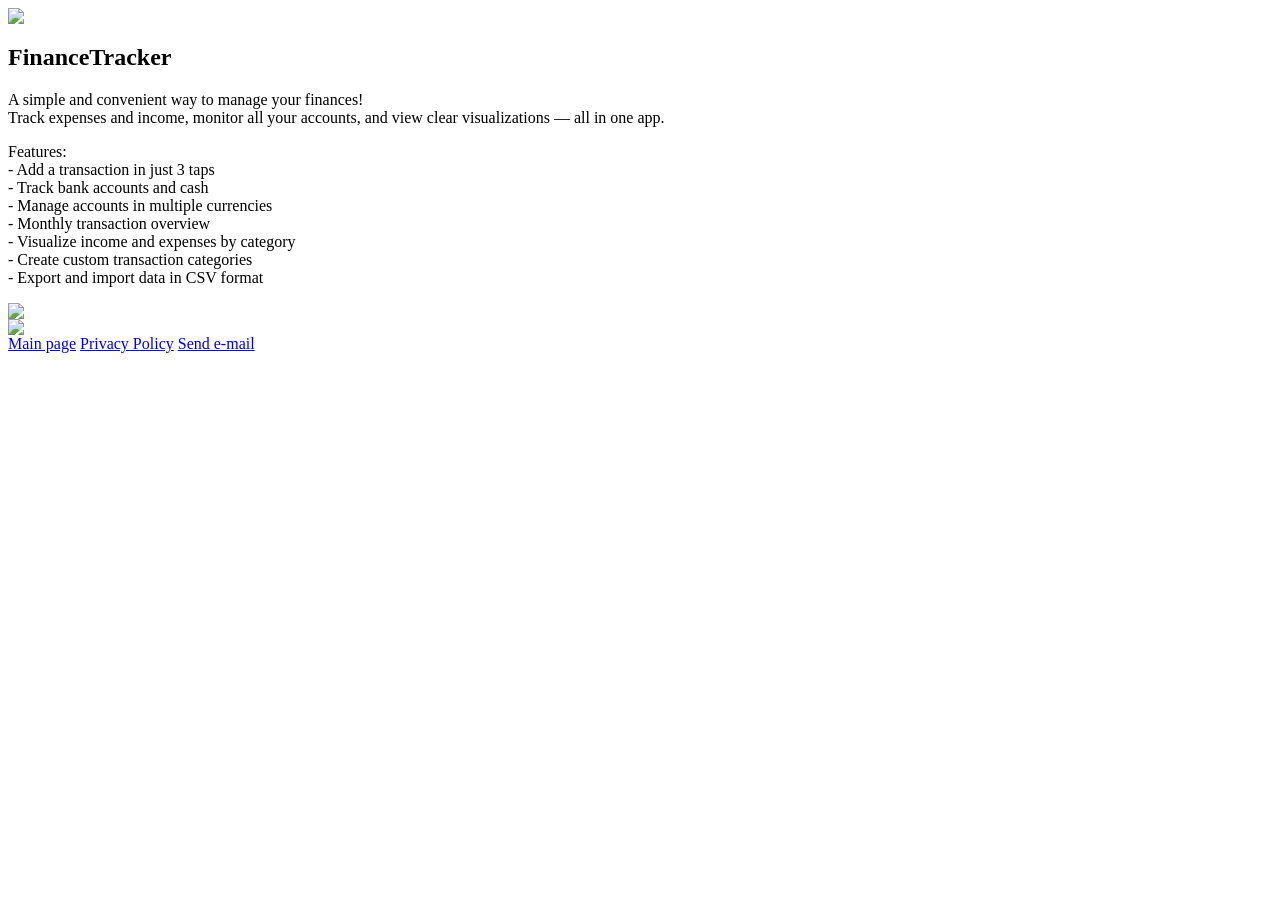
==== index.html @ 19908ddc "Update index.html" ====
<html lang="en">
    <head>
        <meta charset="utf-8">
        <title>FinanceTracker by DmitriyEzhov</title>
        <link rel="stylesheet" href="./main.css">
        <link rel="preconnect" href="https://fonts.gstatic.com">
        <link href="https://fonts.googleapis.com/css2?family=Russo+One&display=swap" rel="stylesheet">
    </head>
    <body>
        <main>
            <div class="left_column">
                <div class="logo">
                    <img class="logo-img" src="./files/logo.png">
                    <h2 class="header">FinanceTracker</h2>
                </div>
                <p class="description">A simple and convenient way to manage your finances!<br>
                    Track expenses and income, monitor all your accounts, and view clear visualizations — all in one app.</p>
                <p class="description">Features:<br>
                    - Add a transaction in just 3 taps<br>
                    - Track bank accounts and cash<br>
		    		- Manage accounts in multiple currencies<br>
                    - Monthly transaction overview<br>
                    - Visualize income and expenses by category<br>
                    - Create custom transaction categories<br>
                    - Export and import data in CSV format<br>
                </p>
                <a href="https://apps.apple.com/ru/app/financetracker/id1563831984?l=en">
                    <img class="download" src="./files/appstore.svg">
                </a>
            </div>
            <div class="right_column">
                <img class="preview" src="files/1.png">
            </div>
        </main>
        <footer>
			<a href="./index.html">Main page</a>
			<a href="./policy-en.html">Privacy Policy</a>
            <a href="mailto:ezhovdm@icloud.com">Send e-mail</a>
        </footer>
    </body>
</html>
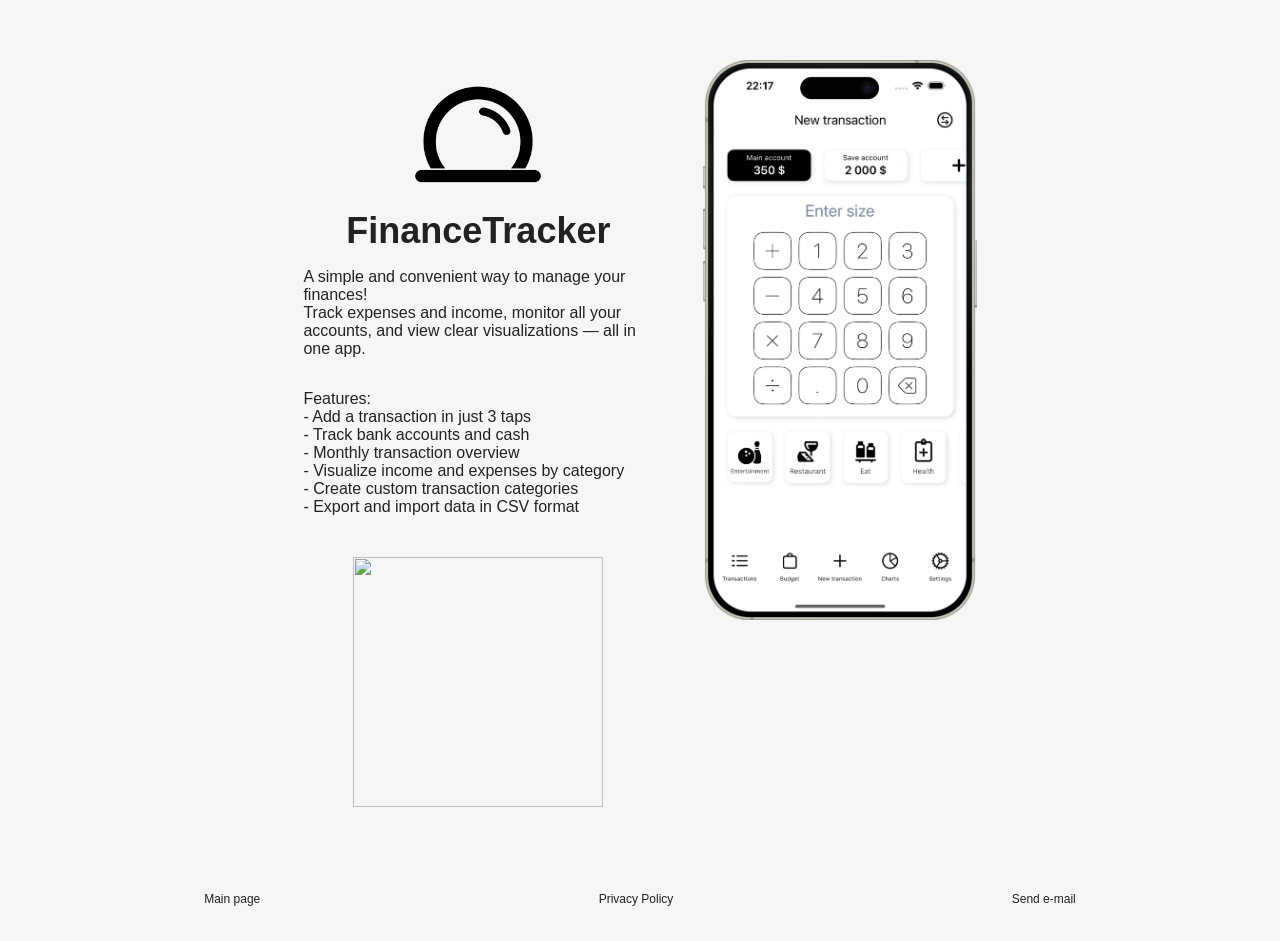
==== commit 7861b3a7: "Update index.html" ====
--- a/index.html
+++ b/index.html
@@ -18,7 +18,6 @@
                 <p class="description">Features:<br>
                     - Add a transaction in just 3 taps<br>
                     - Track bank accounts and cash<br>
-		    		- Manage accounts in multiple currencies<br>
                     - Monthly transaction overview<br>
                     - Visualize income and expenses by category<br>
                     - Create custom transaction categories<br>
--- a/main.css
+++ b/main.css
@@ -0,0 +1,84 @@
+body {
+    padding: 0;
+    margin: 0;
+	display: flex;
+	flex-direction: column;
+	justify-content: space-between;
+    font-family: Roboto, sans-serif;
+    color: #222;
+	background: #f6f6f6
+}
+
+.left_column {
+	display: flex;
+	flex-direction: column;
+	align-items: center;
+}
+
+.logo {
+    display: flex;
+    flex-direction: column;
+    align-items: center;
+}
+
+.logo-img {
+    height: 150px;
+    width: 150px;
+    margin-top: 10px;
+}
+
+.header {
+    margin: 0;
+    font-size: 36px;
+    font-family: 'Russo One', Roboto, sans-serif;
+}
+
+main {
+    display: flex;
+    justify-content: center;
+    margin: 50px;
+}
+
+.policy {
+    display: flex;
+    justify-content: center;
+    flex-direction: column;
+}
+
+.preview {
+    height: 560px;
+    margin-left: 50px;
+    margin-top: 10px;
+    margin-bottom: 10px;
+}
+
+.download {
+    margin-top: 25px;
+    width: 250px;
+}
+
+footer {
+    display: flex;
+    justify-content: space-around;
+	padding: 35px;
+}
+
+.active {
+	border-radius: 5px;
+	box-shadow: inset 0 0 10px rgba(0,0,0,0.5);
+}
+
+.toggle {
+    display: flex;
+}
+
+a {
+    font-size: 12px;
+    color: #222;
+    text-decoration-line: none;
+	margin: 0 5px;
+}
+
+.description {
+    width: 350px;
+}
